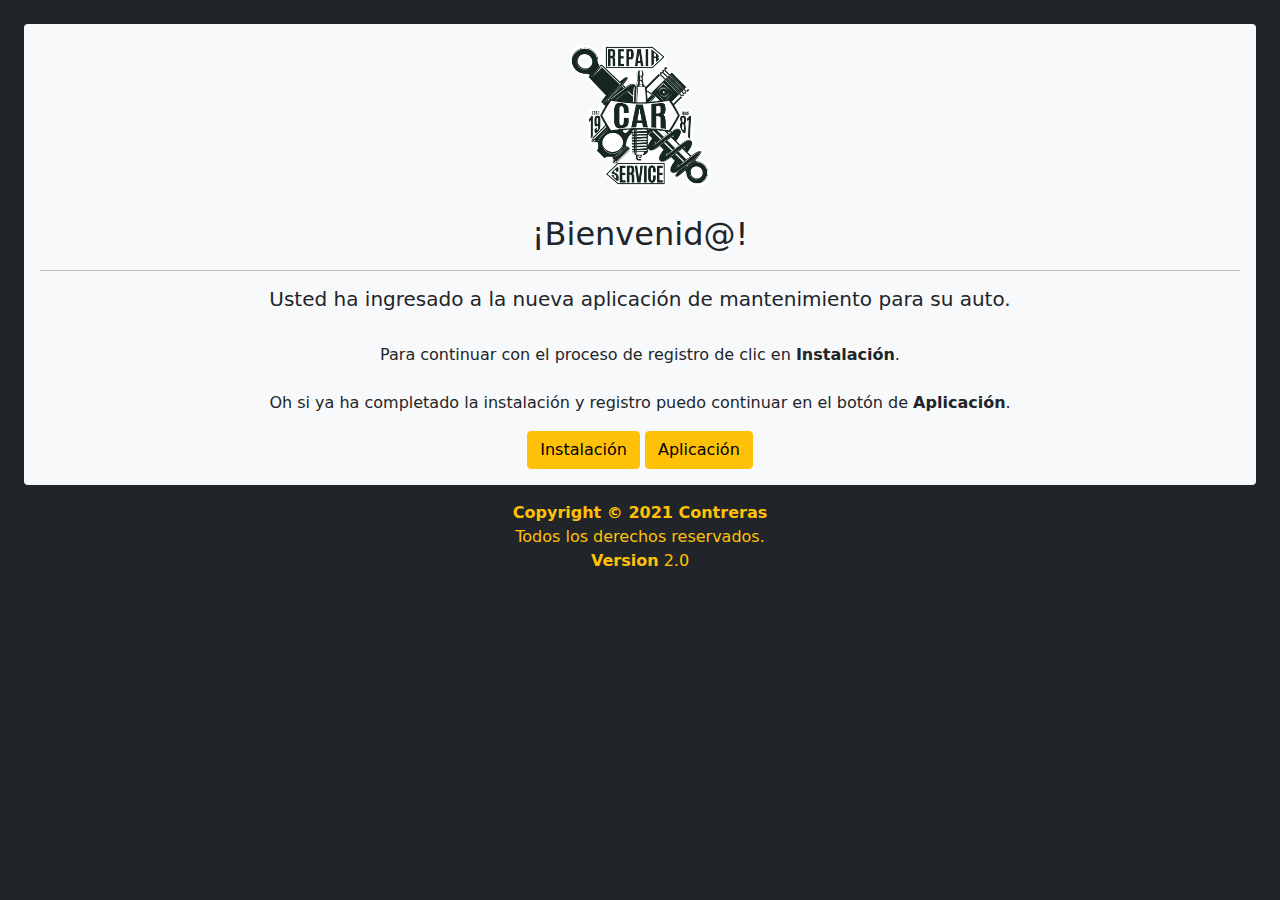
==== index.html @ 64abe0b8 "correccion prueba" ====
<!DOCTYPE html>
<html lang="es">
    <head>
        <meta charset="UTF-8">
        <meta http-equiv="X-UA-Compatible" content="IE=edge">
        <meta name="viewport" content="width=device-width, initial-scale=1.0">    
        <title>Examen_CV | Inicio</title>
        <link href="https://cdn.jsdelivr.net/npm/bootstrap@5.1.3/dist/css/bootstrap.min.css" rel="stylesheet" integrity="sha384-1BmE4kWBq78iYhFldvKuhfTAU6auU8tT94WrHftjDbrCEXSU1oBoqyl2QvZ6jIW3" crossorigin="anonymous">    
        <link rel="stylesheet" href="assets/css/bootstrap.min.css">
        <link rel="stylesheet" href="assets/css/styles.css">    
    </head>

    <body class="hold-transition layout-fixed bg-dark p-4 text-center">
        <section class="container-fluid bg-light p-3 mb-3 rounded">
            <img src="assets\img\logo_car.png" class="img-fluid mb-4 p-1">
            
            <h2>¡Bienvenid@!</h2>
            <hr>
            <h5>Usted ha ingresado a la nueva aplicación de mantenimiento para su auto.</h5><br>
            <p>Para continuar con el proceso de registro de clic en <b class="warning"> Instalación</b>.<br><br>
                Oh si ya ha completado la instalación y registro puedo continuar en el botón
                de <b class="success"> Aplicación</b>.</p>
            
                <div class="container-fluid" >
                    <a href="instalacion.php"  ><button class="btn btn-warning button"  name ="instalacion" value="instalacion">Instalación</button></a>
                    <a href="tabla.html"> <button class="btn btn-warning button"  name ="aplicacion" value="aplicacion">Aplicación</button> </a>
                </div>

        </section>
        
    </body>
    <script src="assets/js/myscript.js"></script>
    <script src="https://cdn.jsdelivr.net/npm/bootstrap@5.1.3/dist/js/bootstrap.bundle.min.js" integrity="sha384-ka7Sk0Gln4gmtz2MlQnikT1wXgYsOg+OMhuP+IlRH9sENBO0LRn5q+8nbTov4+1p" crossorigin="anonymous"></script>

    <section>
        <footer class=" container text-sm-center text-warning">
            <strong>Copyright &copy; 2021 Contreras </a></strong>
            <br> 
            Todos los derechos reservados.<br>
            <b>Version</b> 2.0
            </div>
        </footer>
    </section>

    <script src="http://ajax.googleapis.com/ajax/libs/jquery/1.11.2/jquery.min.js"></script>

</html>
---- assets/css/styles.css ----
.btn-circle {
    width: 30px;
    height: 30px;
    padding: 6px 0px;
    border-radius: 15px;
    text-align: center;
    font-size: 12px;
    line-height: 1.42857;
}

.icon{
    position: relative;
    top: 150%;
    transform: translateY(-50%);
    right: 3%;
    text-align:center;
     
}
.titulo{
    text-align:center;
    background-color: rgb(2, 2, 110);
}

.tabla{
    background-color: rgb(2, 2, 110);
}

img {
    height: 150px;
    width: 150px;
}
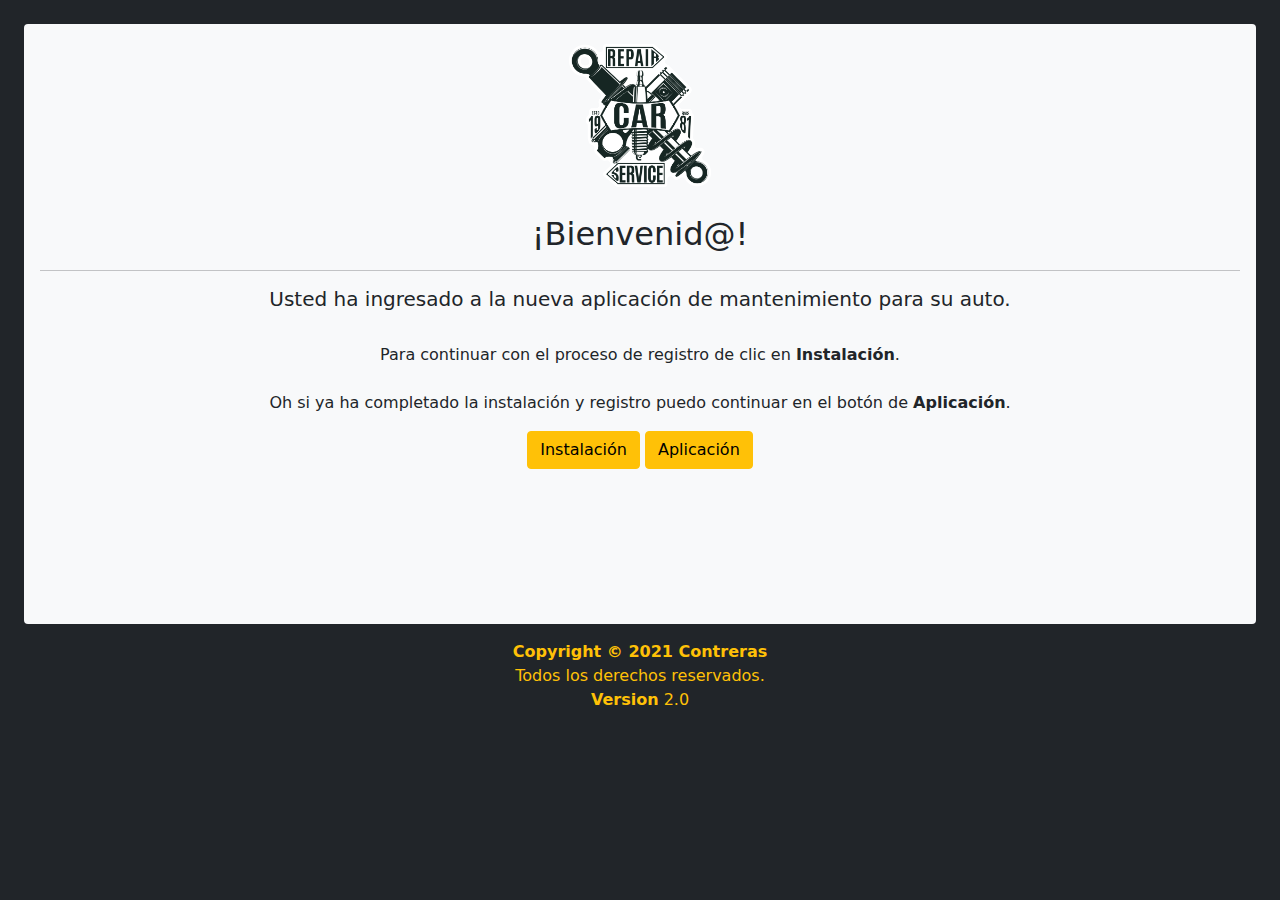
==== commit e4bdc21c: "fondo" ====
--- a/index.html
+++ b/index.html
@@ -7,12 +7,14 @@
         <title>Examen_CV | Inicio</title>
         <link href="https://cdn.jsdelivr.net/npm/bootstrap@5.1.3/dist/css/bootstrap.min.css" rel="stylesheet" integrity="sha384-1BmE4kWBq78iYhFldvKuhfTAU6auU8tT94WrHftjDbrCEXSU1oBoqyl2QvZ6jIW3" crossorigin="anonymous">    
         <link rel="stylesheet" href="assets/css/bootstrap.min.css">
-        <link rel="stylesheet" href="assets/css/styles.css">    
+        <link rel="stylesheet" href="assets/css/styles.css"> 
+        <link rel="stylesheet" href="assets/css/mi_estilo.css">    
+
     </head>
 
-    <body class="hold-transition layout-fixed bg-dark p-4 text-center">
-        <section class="container-fluid bg-light p-3 mb-3 rounded">
-            <img src="assets\img\logo_car.png" class="img-fluid mb-4 p-1">
+    <body class="hold-transition layout-fixed bg-dark p-4 text-center fondo">
+        <section class="container-fluid bg-light p-3 mb-3 rounded fondo">
+            <img src="assets\img\logo_car.png" class="img-fluid mb-4 p-1 ">
             
             <h2>¡Bienvenid@!</h2>
             <hr>
--- a/assets/css/mi_estilo.css
+++ b/assets/css/mi_estilo.css
@@ -0,0 +1,8 @@
+.fondo {
+    margin: 0;
+    padding: 0;
+    height: 600px;
+    background-image: url("https://img.freepik.com/vector-gratis/fondo-abstracto-mecanismo-rueda-engranaje_41981-299.jpg?size=626&ext=jpg");
+    background-size: cover;
+    background-repeat:no-repeat;
+}